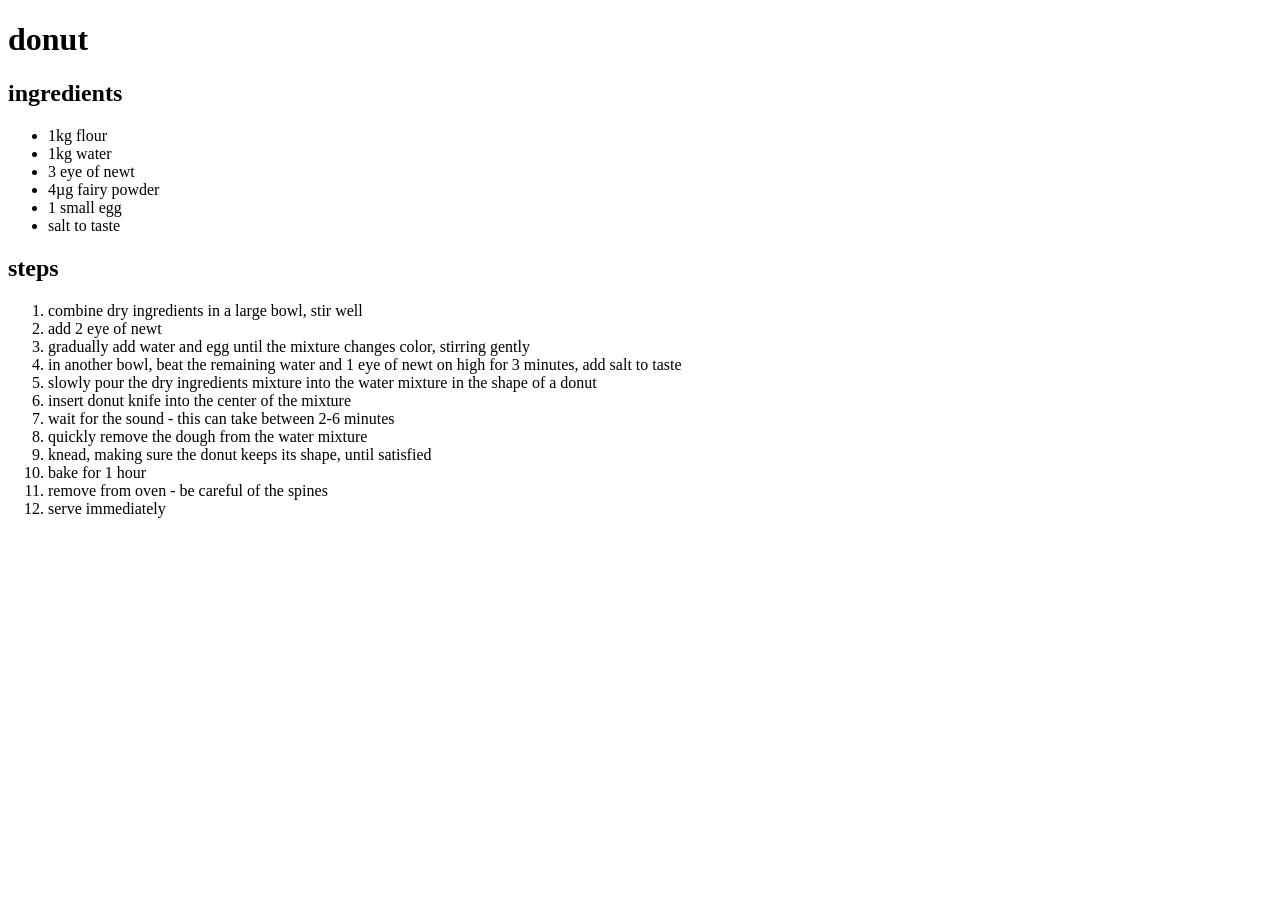
==== recipe.html @ b3cd24a2 "scope creep" ====
<!doctype html>
<html>
  <head>
    <title>donut coven donut recipe</title>
  </head>
  <body>
    <h1>donut</h1>
    <h2>ingredients</h2>
    <ul>
      <li>1kg flour</li>
      <li>1kg water</li>
      <li>3 eye of newt</li>
      <li>4&micro;g fairy powder</li>
      <li>1 small egg
      <li>salt to taste</li>
    </ul>
    <h2>steps</h2>
    <ol>
      <li>combine dry ingredients in a large bowl, stir well</li>
      <li>add 2 eye of newt</li>
      <li>gradually add water and egg until the mixture changes color, stirring gently</li>
      <li>in another bowl, beat the remaining water and 1 eye of newt on high for 3 minutes, add salt to taste</li>
      <li>slowly pour the dry ingredients mixture into the water mixture in the shape of a donut</li>
      <li>insert donut knife into the center of the mixture</li>
      <li>wait for the sound - this can take between 2-6 minutes</li>
      <li>quickly remove the dough from the water mixture</li>
      <li>knead, making sure the donut keeps its shape, until satisfied</li>
      <li>bake for 1 hour</li>
      <li>remove from oven - be careful of the spines</li>
      <li>serve immediately</li>
    </ol>
  </body>
</html>
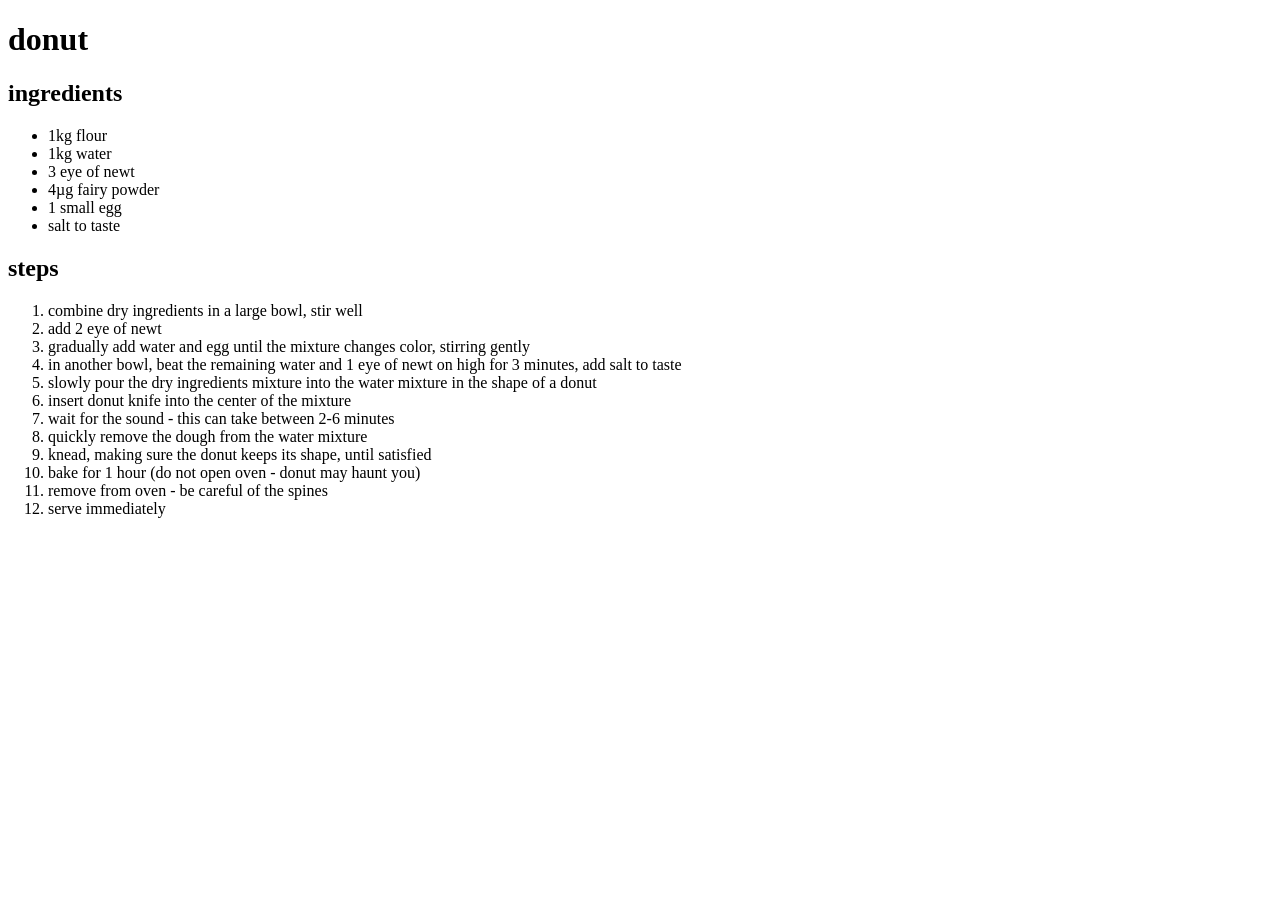
==== commit 7ecc0579: "Update recipe.html" ====
--- a/recipe.html
+++ b/recipe.html
@@ -25,7 +25,7 @@
       <li>wait for the sound - this can take between 2-6 minutes</li>
       <li>quickly remove the dough from the water mixture</li>
       <li>knead, making sure the donut keeps its shape, until satisfied</li>
-      <li>bake for 1 hour</li>
+      <li>bake for 1 hour (do not open oven - donut may haunt you)</li>
       <li>remove from oven - be careful of the spines</li>
       <li>serve immediately</li>
     </ol>
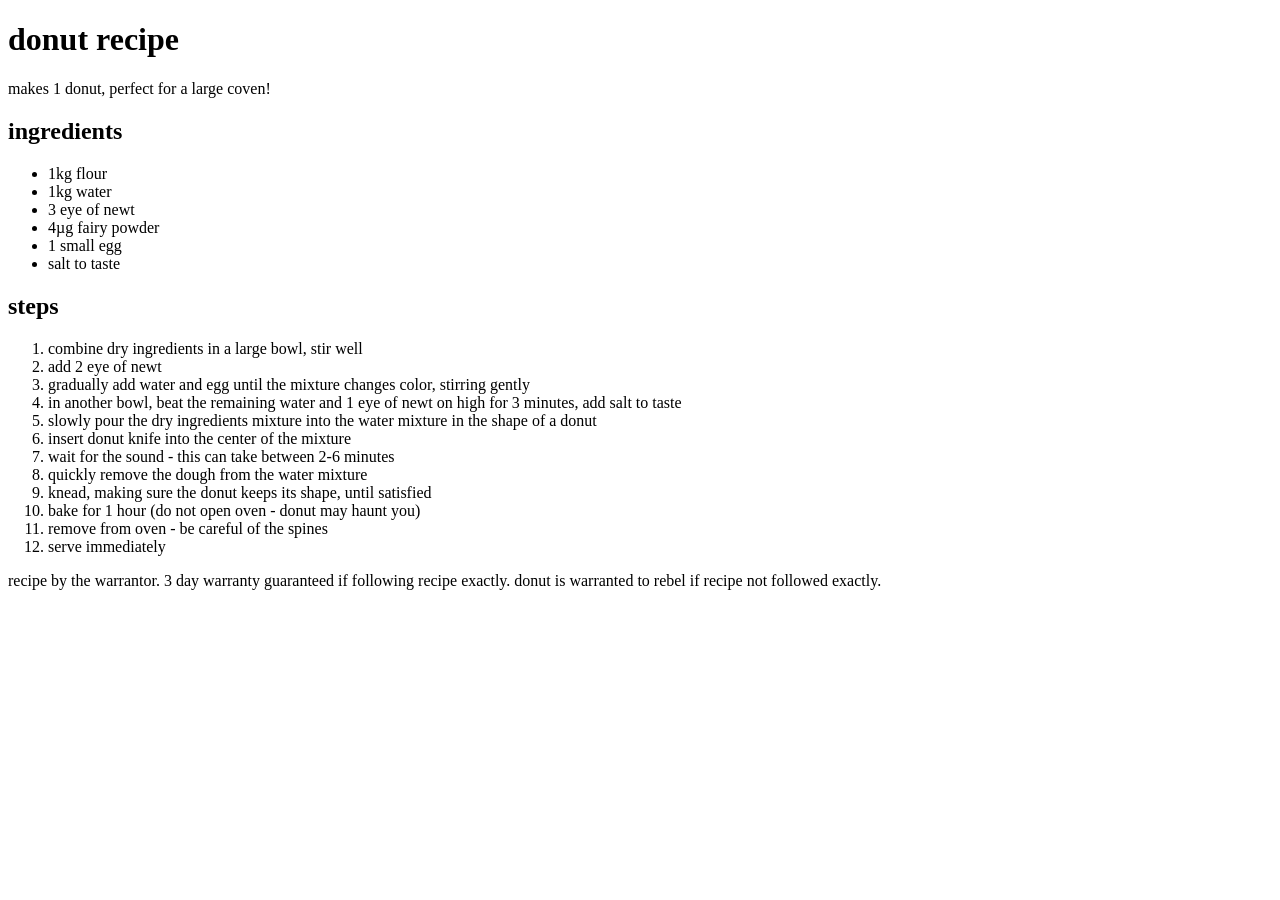
==== commit 2b807cda: "scope creep 3" ====
--- a/recipe.html
+++ b/recipe.html
@@ -4,7 +4,10 @@
     <title>donut coven donut recipe</title>
   </head>
   <body>
-    <h1>donut</h1>
+    <h1>donut recipe</h1>
+    <p>
+      makes 1 donut, perfect for a large coven!
+    </p>
     <h2>ingredients</h2>
     <ul>
       <li>1kg flour</li>
@@ -29,5 +32,8 @@
       <li>remove from oven - be careful of the spines</li>
       <li>serve immediately</li>
     </ol>
+    <p>
+      recipe by the warrantor. 3 day warranty guaranteed if following recipe exactly. donut is warranted to rebel if recipe not followed exactly.
+    </p>
   </body>
 </html>
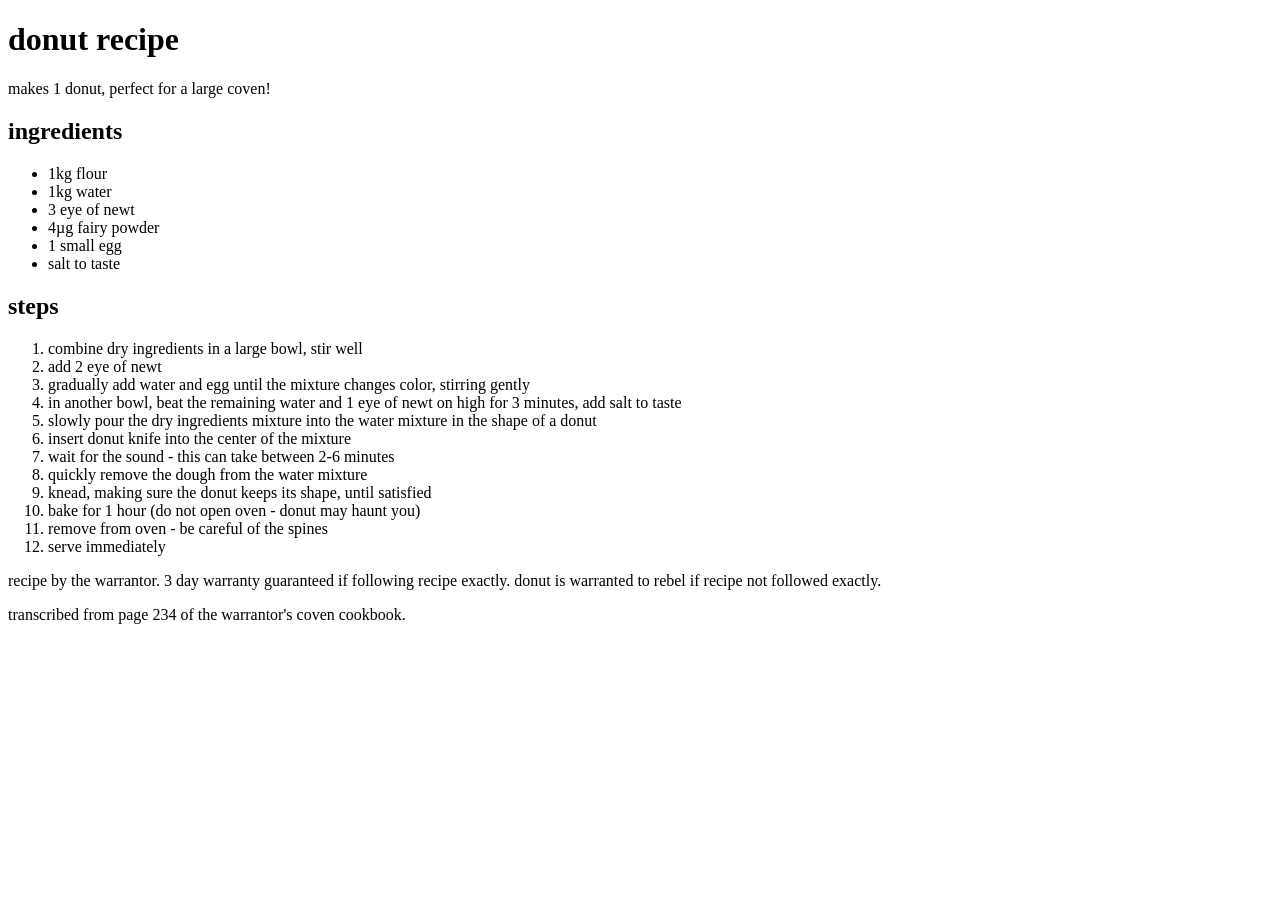
==== commit d758c33b: "scope creep 4" ====
--- a/recipe.html
+++ b/recipe.html
@@ -35,5 +35,8 @@
     <p>
       recipe by the warrantor. 3 day warranty guaranteed if following recipe exactly. donut is warranted to rebel if recipe not followed exactly.
     </p>
+    <p>
+      transcribed from page 234 of the warrantor's coven cookbook.
+    </p>
   </body>
 </html>
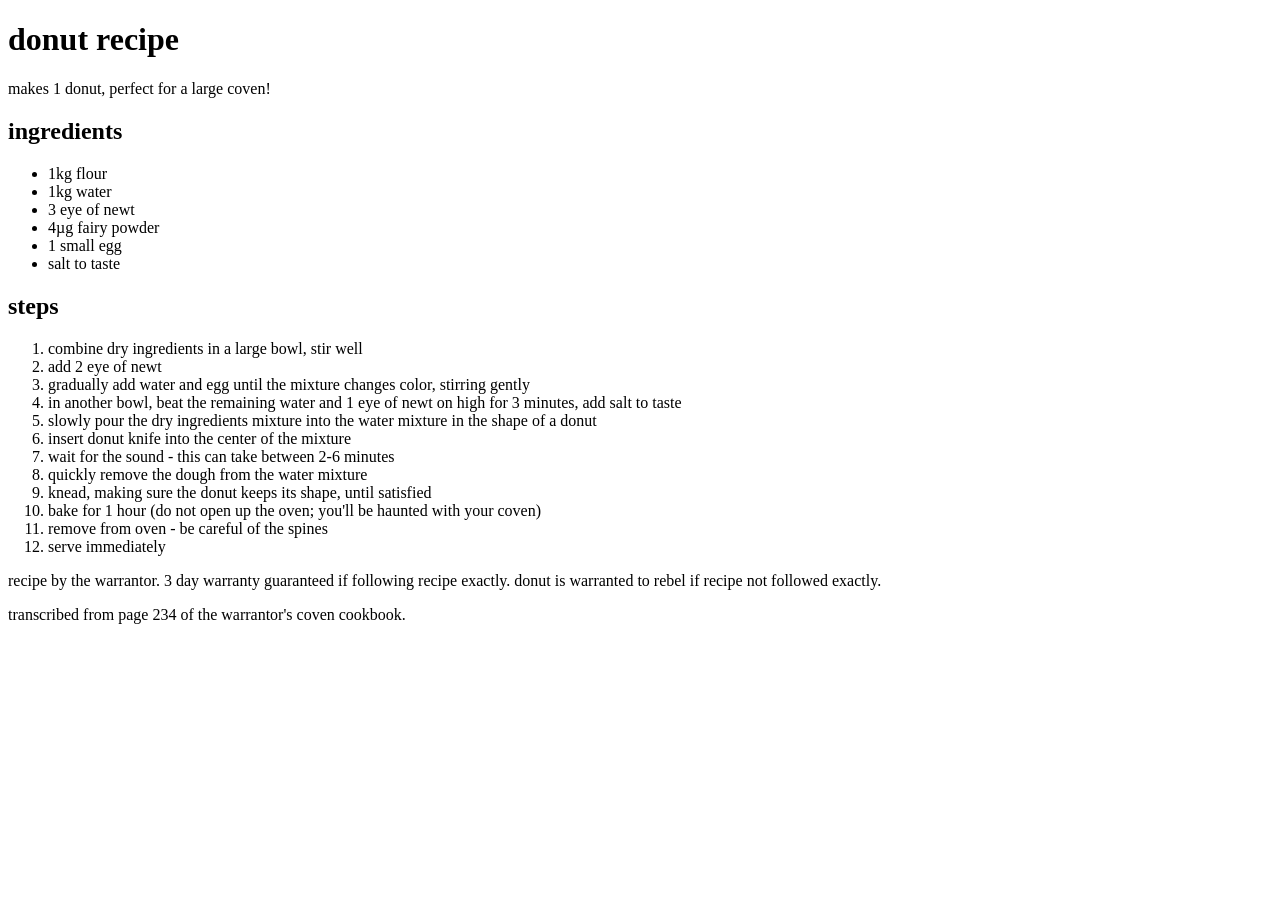
==== commit 9f7e988f: "scope creep 5" ====
--- a/recipe.html
+++ b/recipe.html
@@ -28,7 +28,7 @@
       <li>wait for the sound - this can take between 2-6 minutes</li>
       <li>quickly remove the dough from the water mixture</li>
       <li>knead, making sure the donut keeps its shape, until satisfied</li>
-      <li>bake for 1 hour (do not open oven - donut may haunt you)</li>
+      <li>bake for 1 hour (do not open up the oven; you'll be haunted with your coven)</li>
       <li>remove from oven - be careful of the spines</li>
       <li>serve immediately</li>
     </ol>
